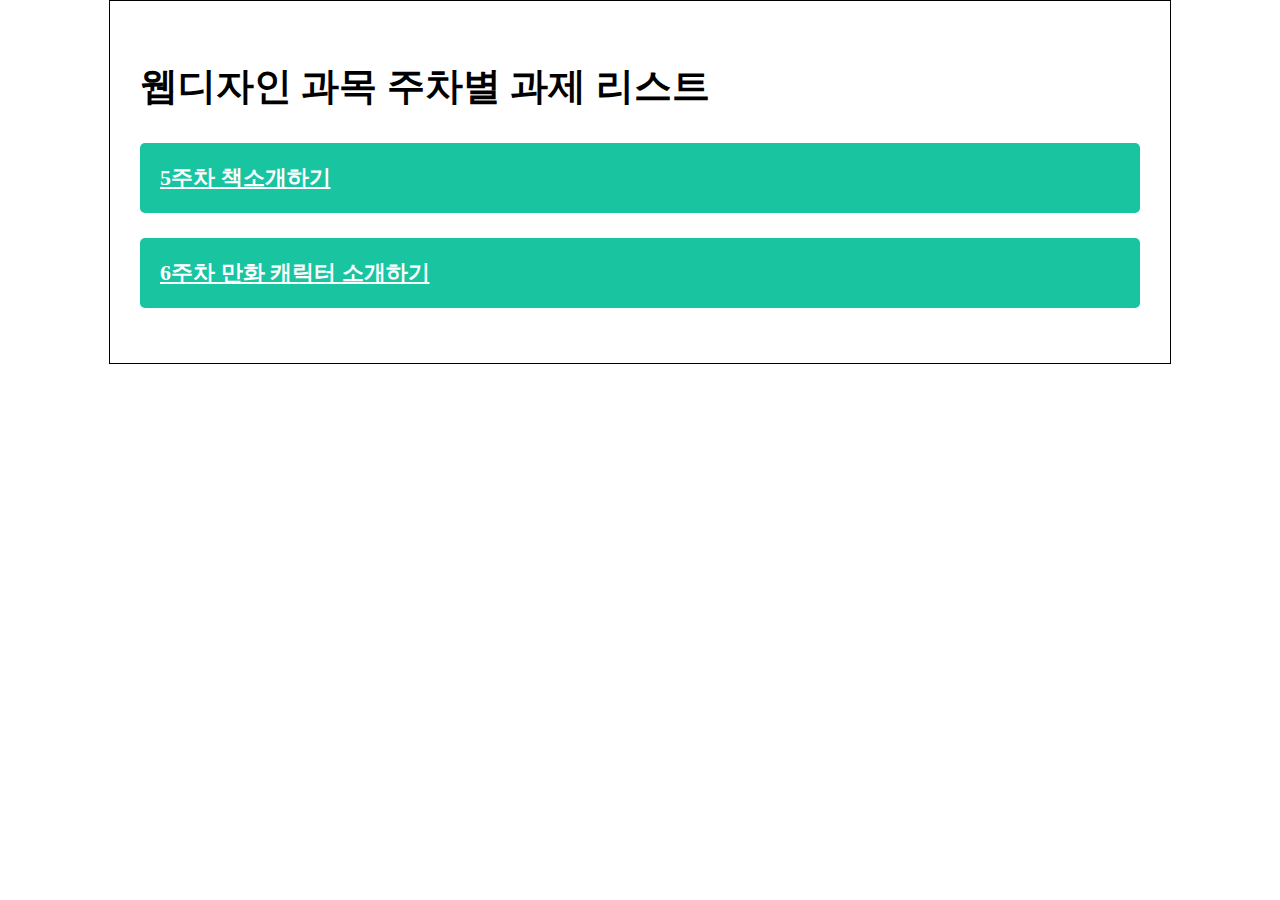
==== index.html @ 971bc34b "Add files via upload" ====
<!DOCTYPE html>
<html lang="en">
<head>
    <meta charset="UTF-8">
    <meta http-equiv="X-UA-Compatible" content="IE=edge">
    <meta name="viewport" content="width=device-width, initial-scale=1.0">
    <title>웹디자인 과제 목록</title>
    <style>
        body{border: 1px solid #000;width: 1000px; margin: 0 auto; padding: 30px; font-size: 25px;}
        .list {margin-top: 30px;}
        .list p {background: #18c5a0;border-radius: 5px;}
        .list p a{display: block; padding:20px; color:#fff; font-size: 22px; font-weight: bold;}
        .list p a:hover{background: #c9c9c9; color:#2e2e2e; font-size: 22px; font-weight: bold;}
    </style>
</head>
<body>
    <div class="list">
        <h2>웹디자인 과목 주차별 과제 리스트</h2>
        <p><a href="https://nicegom.github.io/webdesign/assignment/class5_book.html">5주차 책소개하기</a></p>
        <p><a href="https://nicegom.github.io/webdesign/assignment/class6_characters.html">6주차 만화 캐릭터 소개하기</a></p>
    </div>
</body>
</html>
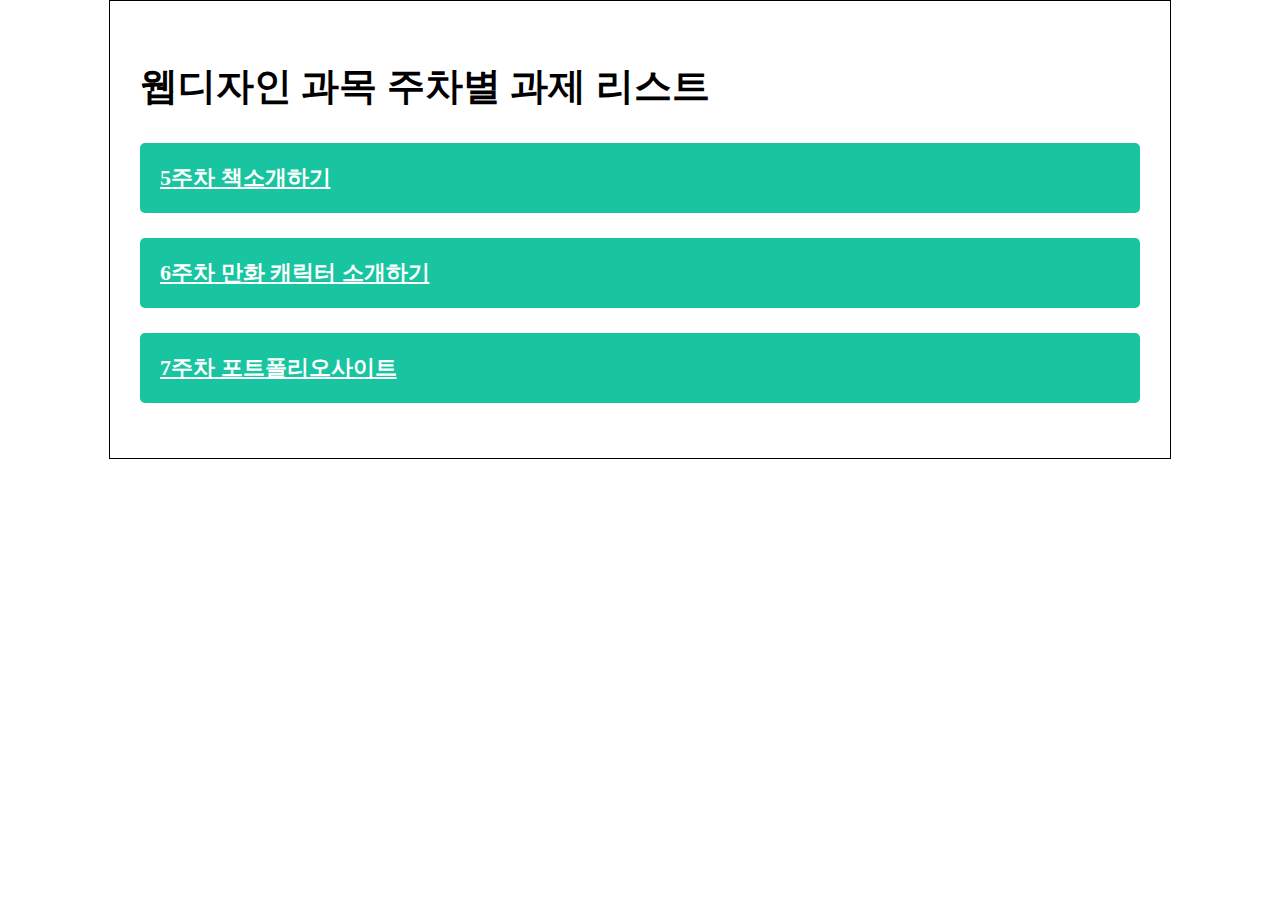
==== commit 5c7e94ff: "Add files via upload" ====
--- a/index.html
+++ b/index.html
@@ -18,6 +18,7 @@
         <h2>웹디자인 과목 주차별 과제 리스트</h2>
         <p><a href="https://nicegom.github.io/webdesign/assignment/class5_book.html">5주차 책소개하기</a></p>
         <p><a href="https://nicegom.github.io/webdesign/assignment/class6_characters.html">6주차 만화 캐릭터 소개하기</a></p>
+        <p><a href="https://nicegom.github.io/webdesign/assignment/class7_portfolio.html">7주차 포트폴리오사이트</a></p>
     </div>
 </body>
 </html>